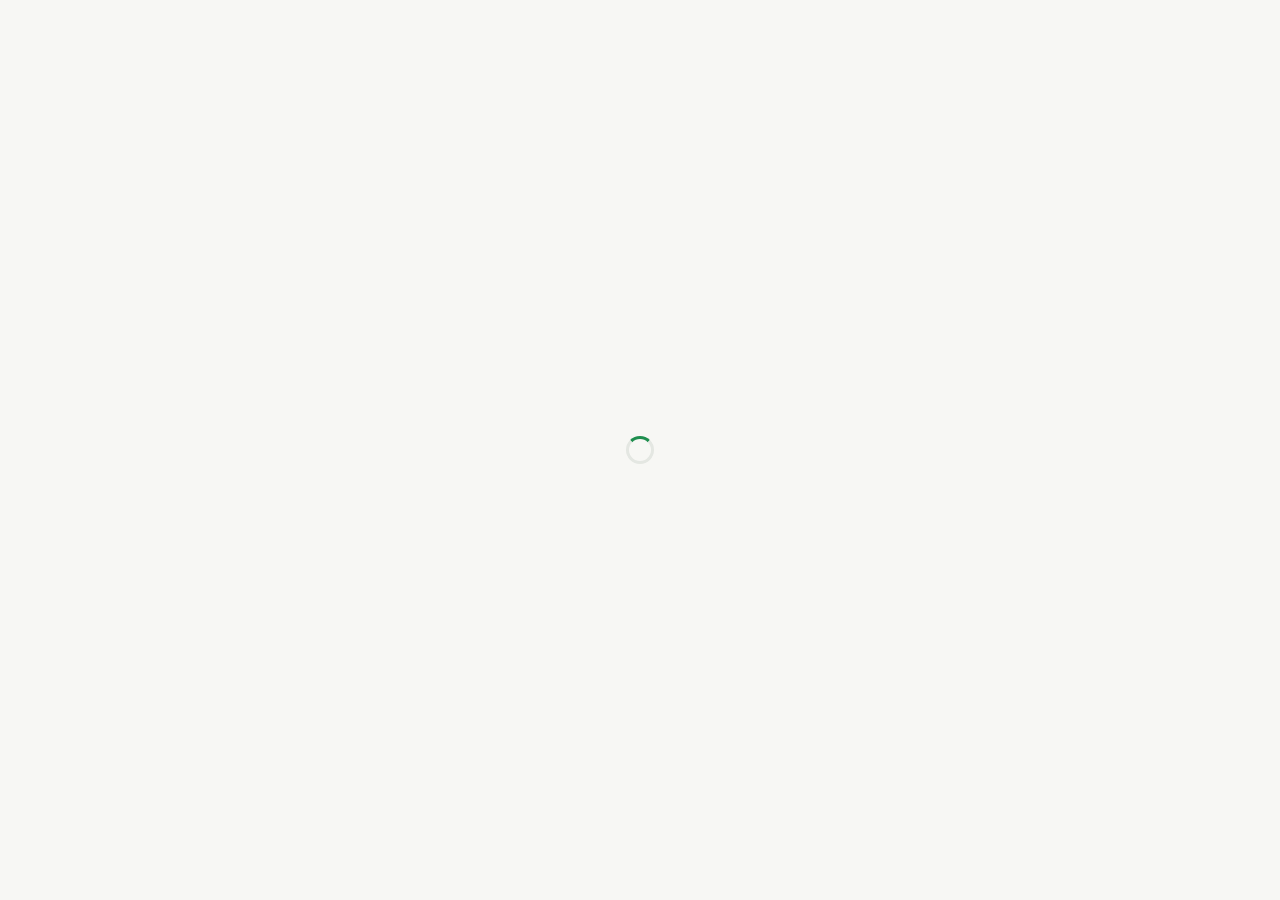
==== app/index.html @ 398babd4 "refill4me.com: landing page, legal pages and the web app Static site for GitHub Pages. The app at /a" ====
<!doctype html>
<html lang="en">
<head>
  <meta charset="utf-8">
  <meta name="viewport" content="width=device-width, initial-scale=1, viewport-fit=cover">
  <title>Refill Me</title>
  <meta name="description" content="Schedule your regular groceries from the local stores you love.">
  <meta name="theme-color" content="#1e8e4e">
  <meta name="apple-mobile-web-app-capable" content="yes">
  <meta name="apple-mobile-web-app-title" content="Refill Me">
  <meta name="apple-mobile-web-app-status-bar-style" content="default">
  <link rel="icon" href="../assets/img/favicon-64.png">
  <link rel="apple-touch-icon" href="../assets/img/apple-touch-icon.png">
  <link rel="manifest" href="manifest.webmanifest">
  <link rel="stylesheet" href="app.css">
</head>
<body>
  <noscript><p style="padding:24px;font-family:sans-serif">Refill Me needs JavaScript to run.</p></noscript>
  <div id="app" aria-live="polite">
    <div class="boot"><div class="spinner" aria-label="Loading"></div></div>
  </div>
  <script src="../config.js"></script>
  <script type="module" src="main.js"></script>
</body>
</html>
---- app/app.css ----
@import url("../assets/tokens.css");

body { background: var(--bg); }
/* Inline icons size to the text they sit in; components with their own
   icon sizes override this below. */
svg { width: 1.1em; height: 1.1em; vertical-align: -0.2em; flex: none; }
.pill svg, .status svg { width: 14px; height: 14px; }
.btn svg { width: 18px; height: 18px; }
.chip svg { width: 16px; height: 16px; }
.store-switch svg { width: 16px; height: 16px; }
.store-switch { white-space: nowrap; }
.store-switch img { width: 22px; height: 22px; border-radius: 6px; vertical-align: -6px; }
.boot { min-height: 100dvh; display: grid; place-items: center; }
.spinner { width: 28px; height: 28px; border-radius: 50%; border: 3px solid var(--line); border-top-color: var(--green); animation: spin .8s linear infinite; }
@keyframes spin { to { transform: rotate(360deg); } }

/* Shell: sidebar on wide screens, tab bar on phones */
.shell { display: grid; grid-template-columns: 240px 1fr; min-height: 100dvh; }
.side { border-right: 1px solid var(--line); background: var(--surface); padding: 20px 14px; position: sticky; top: 0; height: 100dvh; display: flex; flex-direction: column; gap: 6px; }
.side .brand { display: flex; align-items: center; gap: 10px; font-weight: 700; font-size: 18px; color: var(--ink); padding: 6px 10px 18px; }
.side .brand img { width: 30px; height: 30px; border-radius: 9px; }
.side .brand:hover { text-decoration: none; }
.navlink { display: flex; align-items: center; gap: 12px; padding: 11px 12px; border-radius: 12px; color: var(--ink); font-weight: 500; font-size: 15.5px; }
.navlink svg { width: 22px; height: 22px; color: var(--muted); }
.navlink:hover { background: var(--bg); text-decoration: none; }
.navlink.is-active { background: var(--green-soft); color: var(--green); font-weight: 600; }
.navlink.is-active svg { color: var(--green); }
.navlink .count { margin-left: auto; background: var(--green); color: #fff; font-size: 12px; font-weight: 700; padding: 2px 8px; border-radius: 999px; }
.side .spacer { flex: 1; }
.side .demo-note { font-size: 12.5px; color: var(--muted); padding: 10px 12px; border-top: 1px solid var(--line); }
.main { min-width: 0; }
.topbar { position: sticky; top: 0; z-index: 10; display: flex; align-items: center; justify-content: space-between; gap: 12px; padding: 14px 24px; background: color-mix(in srgb, var(--bg) 90%, transparent); backdrop-filter: blur(10px); border-bottom: 1px solid var(--line); }
.topbar h1 { font-size: 22px; margin: 0; letter-spacing: -0.01em; }
.topbar .actions { display: flex; gap: 8px; align-items: center; }
.content { width: min(960px, 100%); margin: 0 auto; padding: 24px; display: grid; gap: 18px; }
.tabbar { display: none; }
@media (max-width: 860px) {
  .shell { grid-template-columns: 1fr; }
  .side { display: none; }
  .content { padding: 16px 16px calc(84px + env(safe-area-inset-bottom)); }
  .topbar { padding: 12px 16px; }
  .tabbar { display: grid; grid-template-columns: repeat(5, 1fr); position: fixed; left: 0; right: 0; bottom: 0; z-index: 15; background: color-mix(in srgb, var(--surface) 92%, transparent); backdrop-filter: blur(14px); border-top: 1px solid var(--line); padding: 6px 4px calc(6px + env(safe-area-inset-bottom)); }
  .tabbar a { display: grid; justify-items: center; gap: 3px; padding: 6px 0; font-size: 11px; font-weight: 600; color: var(--muted); border-radius: 10px; position: relative; }
  .tabbar a:hover { text-decoration: none; }
  .tabbar a svg { width: 24px; height: 24px; }
  .tabbar a.is-active { color: var(--green); }
  .tabbar .count { position: absolute; top: 2px; right: 18%; background: var(--green); color: #fff; font-size: 10.5px; font-weight: 700; padding: 1px 6px; border-radius: 999px; }
}

/* Cards and lists */
.card + .card { margin-top: 0; }
.card.tight { padding: 0; overflow: hidden; }
.row { display: flex; align-items: center; gap: 12px; padding: 14px 16px; }
.row + .row { border-top: 1px solid var(--line); }
.row .grow { flex: 1; min-width: 0; }
.row .title { font-weight: 600; font-size: 15.5px; }
.row .sub { color: var(--muted); font-size: 13.5px; }
.row .amount { font-weight: 600; white-space: nowrap; }
a.row { color: inherit; }
a.row:hover { text-decoration: none; background: var(--bg); }
.section-title { display: flex; justify-content: space-between; align-items: baseline; margin: 6px 0 -6px; }
.section-title h2 { font-size: 17px; margin: 0; }
.section-title a, .section-title button { font-size: 14px; font-weight: 600; background: none; border: 0; color: var(--green); padding: 0; }
.muted { color: var(--muted); }
.small { font-size: 13.5px; }
.stack { display: grid; gap: 12px; }
.grid-2 { display: grid; grid-template-columns: 1fr 1fr; gap: 18px; }
@media (max-width: 700px) { .grid-2 { grid-template-columns: 1fr; } }
.icon-tile { width: 44px; height: 44px; border-radius: 12px; background: var(--green-soft); color: var(--green); display: grid; place-items: center; flex: none; }
.icon-tile svg { width: 22px; height: 22px; }
.icon-tile.amber { background: var(--amber-soft); color: var(--amber); }
.icon-tile.danger { background: color-mix(in srgb, var(--danger) 12%, transparent); color: var(--danger); }
.icon-tile.muted { background: color-mix(in srgb, var(--muted) 14%, transparent); color: var(--muted); }
.initials { width: 44px; height: 44px; border-radius: 12px; background: var(--green); color: #fff; font-weight: 700; display: grid; place-items: center; flex: none; }

.greeting { font-size: clamp(26px, 3vw, 32px); font-weight: 800; letter-spacing: -0.02em; margin: 0; }
.store-switch { display: inline-flex; align-items: center; gap: 6px; color: var(--green); font-weight: 600; font-size: 15px; background: none; border: 0; padding: 4px 0; }
.points { display: flex; align-items: center; gap: 14px; padding: 16px 18px; border-radius: var(--radius); background: var(--amber-soft); }
.points strong { font-size: 20px; display: block; }
.points .small { color: var(--muted); }
.empty { text-align: center; padding: 40px 20px; color: var(--muted); }
.empty h3 { color: var(--ink); margin: 10px 0 6px; font-size: 17px; }
.empty svg { width: 36px; height: 36px; color: var(--muted); }

/* Status */
.status { display: inline-flex; align-items: center; gap: 6px; padding: 4px 10px; border-radius: 999px; font-size: 12.5px; font-weight: 600; white-space: nowrap; }
.status.amber { background: var(--amber-soft); color: var(--amber); }
.status.green { background: var(--green-soft); color: var(--green); }
.status.muted { background: color-mix(in srgb, var(--muted) 14%, transparent); color: var(--muted); }
.status.danger { background: color-mix(in srgb, var(--danger) 12%, transparent); color: var(--danger); }
.timeline { display: grid; grid-template-columns: repeat(4, 1fr); position: relative; padding: 6px 0; }
.timeline::before { content: ""; position: absolute; top: 18px; left: 12.5%; right: 12.5%; height: 3px; background: var(--line); border-radius: 2px; }
.timeline .fill { position: absolute; top: 18px; left: 12.5%; height: 3px; background: var(--green); border-radius: 2px; }
.timeline .step { display: grid; justify-items: center; gap: 6px; font-size: 12px; color: var(--muted); position: relative; }
.timeline .dot { width: 26px; height: 26px; border-radius: 50%; background: var(--line); display: grid; place-items: center; color: var(--muted); }
.timeline .step.done { color: var(--ink); font-weight: 600; }
.timeline .step.done .dot { background: var(--green); color: #fff; }
.timeline .dot svg { width: 13px; height: 13px; }

/* Shop */
.chips { display: flex; gap: 8px; overflow-x: auto; padding-bottom: 4px; scrollbar-width: none; }
.chips::-webkit-scrollbar { display: none; }
.chip { flex: none; display: inline-flex; align-items: center; gap: 6px; padding: 8px 12px; border-radius: 999px; border: 1px solid var(--line); background: var(--surface); color: var(--ink); font-weight: 500; font-size: 14.5px; }
.chip.is-active { background: var(--green); color: #fff; border-color: var(--green); }
.search { display: flex; align-items: center; gap: 10px; background: var(--surface); border: 1px solid var(--line); border-radius: 12px; padding: 0 12px; }
.search input { flex: 1; border: 0; background: none; min-height: 46px; outline: none; }
.search svg { width: 18px; height: 18px; color: var(--muted); }
.products { display: grid; grid-template-columns: repeat(auto-fill, minmax(260px, 1fr)); gap: 12px; }
.product { display: flex; gap: 12px; align-items: center; padding: 12px; }
.product .name { font-weight: 600; font-size: 15px; line-height: 1.3; }
.product .meta { color: var(--muted); font-size: 13px; }
.product .price { font-weight: 700; margin-top: 2px; }
.product .controls { margin-left: auto; display: grid; gap: 6px; justify-items: end; }
.plus { width: 36px; height: 36px; border-radius: 50%; border: 0; background: var(--green); color: #fff; display: grid; place-items: center; }
.plus[disabled] { background: var(--muted); opacity: .6; }
.plus svg { width: 16px; height: 16px; }
.stepper { display: inline-flex; align-items: center; background: var(--green-soft); border-radius: 999px; color: var(--green); font-weight: 600; }
.stepper button { width: 34px; height: 32px; border: 0; background: none; color: inherit; display: grid; place-items: center; }
.stepper button svg { width: 15px; height: 15px; }
.stepper span { min-width: 22px; text-align: center; font-variant-numeric: tabular-nums; }
.linkish { background: none; border: 0; color: var(--green); font-weight: 600; font-size: 13px; padding: 0; }

/* Basket drawer */
.drawer-backdrop { position: fixed; inset: 0; background: rgba(0,0,0,.35); z-index: 30; }
.drawer { position: fixed; top: 0; right: 0; bottom: 0; width: min(440px, 100%); background: var(--bg); z-index: 31; display: flex; flex-direction: column; box-shadow: var(--shadow); }
.drawer header { display: flex; justify-content: space-between; align-items: center; padding: 16px 20px; border-bottom: 1px solid var(--line); }
.drawer header h2 { margin: 0; font-size: 18px; }
.drawer .body { flex: 1; overflow: auto; padding: 16px 20px; display: flex; flex-direction: column; gap: 14px; }
.drawer .body > * { flex: none; }
.drawer footer { padding: 14px 20px calc(14px + env(safe-area-inset-bottom)); border-top: 1px solid var(--line); background: var(--surface); }
.basket-fab { position: fixed; right: 20px; bottom: 24px; z-index: 12; box-shadow: var(--shadow); }
@media (max-width: 860px) { .basket-fab { bottom: calc(84px + env(safe-area-inset-bottom)); right: 16px; } }

/* Forms */
.field { display: grid; gap: 6px; }
.field label { font-size: 13.5px; font-weight: 600; color: var(--muted); }
.field input, .field select, .field textarea { min-height: 46px; padding: 10px 12px; border: 1px solid var(--line); border-radius: 12px; background: var(--surface); width: 100%; }
.field textarea { min-height: 80px; resize: vertical; }
.field input:focus, .field select:focus, .field textarea:focus { outline: none; border-color: var(--green); box-shadow: 0 0 0 3px color-mix(in srgb, var(--green) 25%, transparent); }
.seg { display: grid; grid-auto-flow: column; grid-auto-columns: 1fr; background: var(--surface); border: 1px solid var(--line); border-radius: 12px; padding: 4px; gap: 4px; }
.seg label { position: relative; }
.seg input { position: absolute; opacity: 0; inset: 0; }
.seg span { display: block; text-align: center; padding: 9px 6px; border-radius: 9px; font-weight: 600; font-size: 14.5px; color: var(--muted); cursor: pointer; }
.seg input:checked + span { background: var(--green-soft); color: var(--green); }
.check { display: flex; align-items: center; gap: 10px; font-weight: 500; }
.check input { width: 20px; height: 20px; accent-color: var(--green); }
.error { color: var(--danger); font-weight: 600; font-size: 14.5px; }
.ok { color: var(--green); font-weight: 600; font-size: 14.5px; }
.summary { display: grid; gap: 8px; }
.summary div { display: flex; justify-content: space-between; }
.actions-col { display: grid; gap: 10px; }
.inline-actions { display: flex; gap: 8px; flex-wrap: wrap; }

/* Auth */
.auth { min-height: 100dvh; display: grid; grid-template-columns: 1fr 1fr; }
.auth .side-art { background: linear-gradient(160deg, var(--green-deep), var(--green)); color: #fff; padding: 48px; display: flex; flex-direction: column; justify-content: space-between; }
.auth .side-art h2 { font-size: clamp(28px, 3.4vw, 40px); line-height: 1.1; letter-spacing: -0.02em; margin: 0 0 12px; }
.auth .side-art p { color: rgba(255,255,255,.85); max-width: 32em; }
.auth .form-col { display: grid; place-items: center; padding: 32px 20px; }
.auth form { width: min(420px, 100%); display: grid; gap: 14px; }
.auth h1 { font-size: 28px; margin: 0; letter-spacing: -0.02em; }
@media (max-width: 860px) { .auth { grid-template-columns: 1fr; } .auth .side-art { padding: 28px 20px; } .auth .side-art .spacer-art { display: none; } }

/* Modal */
.modal-backdrop { position: fixed; inset: 0; background: rgba(0,0,0,.4); z-index: 40; display: grid; place-items: end center; }
@media (min-width: 700px) { .modal-backdrop { place-items: center; } }
.modal { width: min(560px, 100%); max-height: 92dvh; overflow: auto; background: var(--bg); border-radius: 22px 22px 0 0; padding: 20px 20px calc(20px + env(safe-area-inset-bottom)); display: grid; gap: 14px; }
@media (min-width: 700px) { .modal { border-radius: 22px; } }
.modal header { display: flex; justify-content: space-between; align-items: center; }
.modal header h2 { margin: 0; font-size: 19px; }
.close { background: var(--surface); border: 1px solid var(--line); border-radius: 999px; width: 36px; height: 36px; display: grid; place-items: center; }
.close svg { width: 16px; height: 16px; }

/* Toast */
.toast { position: fixed; left: 50%; bottom: 24px; transform: translateX(-50%); z-index: 50; background: var(--ink); color: var(--bg); padding: 12px 18px; border-radius: 14px; font-weight: 600; box-shadow: var(--shadow); max-width: min(520px, 92%); }
@media (max-width: 860px) { .toast { bottom: calc(92px + env(safe-area-inset-bottom)); } }

/* Spend bars */
.bars { display: grid; gap: 8px; }
.bar { display: grid; grid-template-columns: 130px 1fr 70px; align-items: center; gap: 10px; font-size: 14px; }
.bar .track { height: 10px; background: var(--green-soft); border-radius: 6px; overflow: hidden; }
.bar .track i { display: block; height: 100%; background: var(--green); border-radius: 6px; }
.bar .amt { text-align: right; font-weight: 600; font-variant-numeric: tabular-nums; }
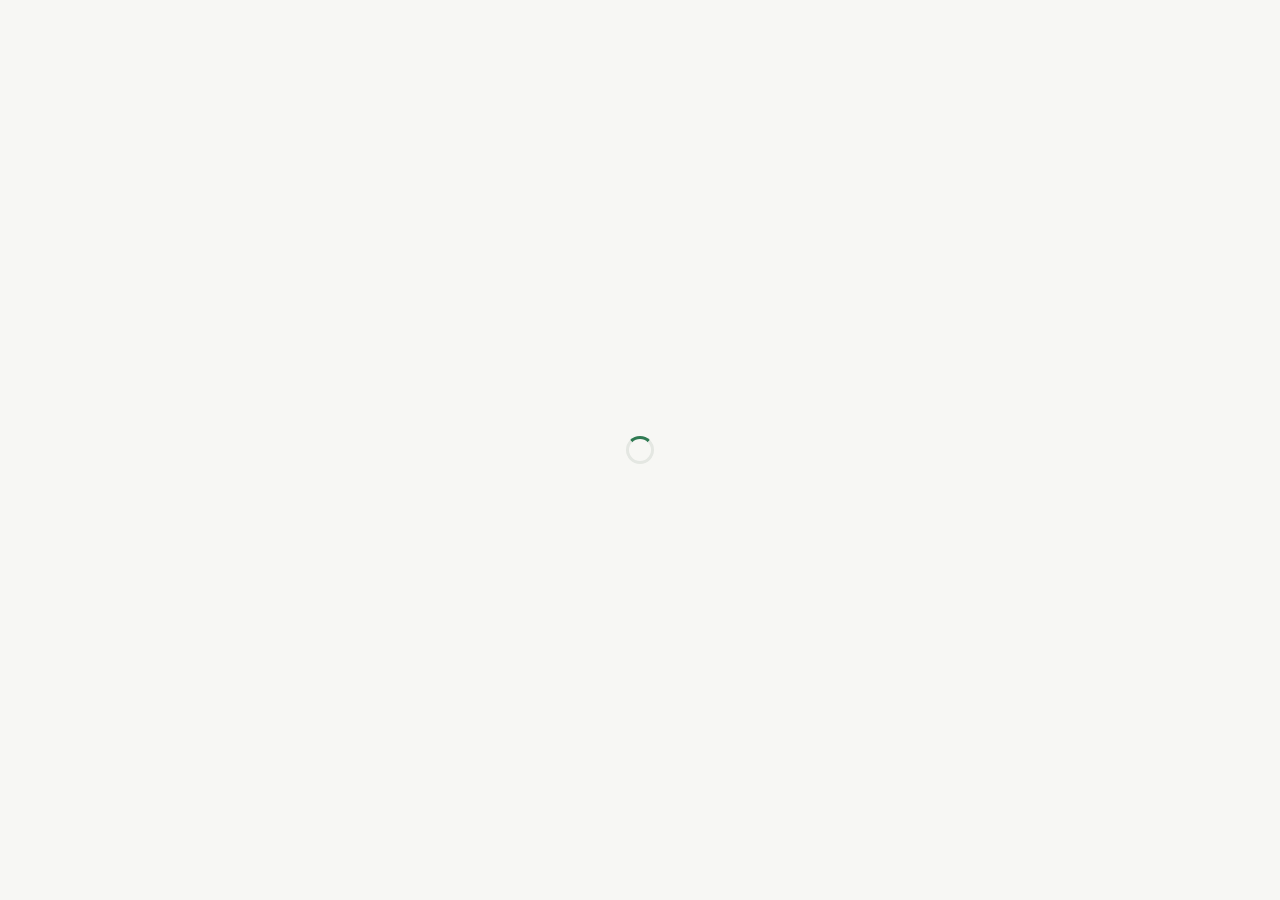
==== commit e6e5f1b0: "Soften the brand green Same single colour, less saturated: #2f7a52 instead of #1e8e4e, with the deep" ====
--- a/app/index.html
+++ b/app/index.html
@@ -5,7 +5,7 @@
   <meta name="viewport" content="width=device-width, initial-scale=1, viewport-fit=cover">
   <title>Refill Me</title>
   <meta name="description" content="Schedule your regular groceries from the local stores you love.">
-  <meta name="theme-color" content="#1e8e4e">
+  <meta name="theme-color" content="#2f7a52">
   <meta name="apple-mobile-web-app-capable" content="yes">
   <meta name="apple-mobile-web-app-title" content="Refill Me">
   <meta name="apple-mobile-web-app-status-bar-style" content="default">
